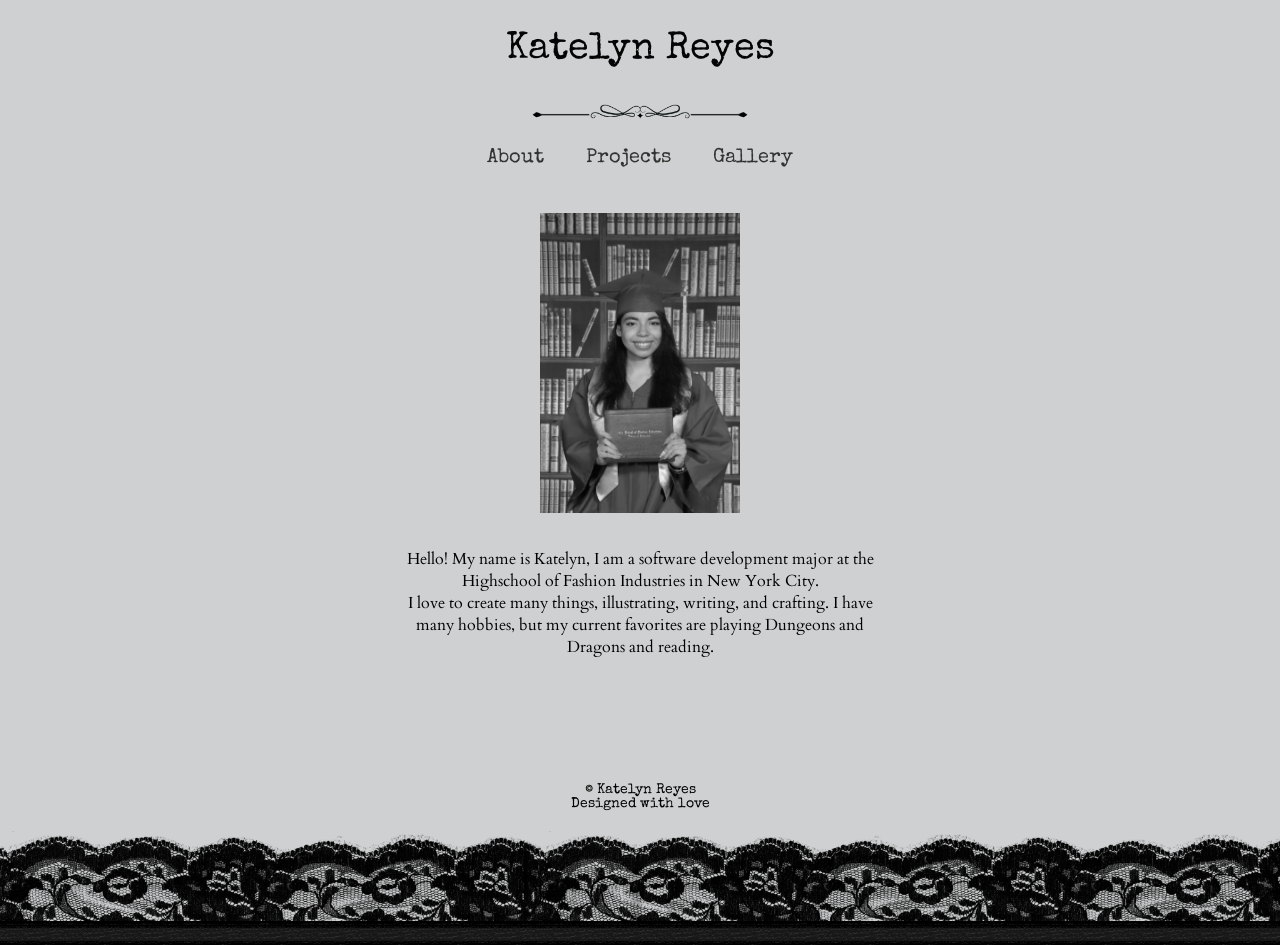
==== index.html @ 14a2ab73 "kjnn" ====
<!DOCTYPE html>
<html lang="en">
<head>
    <meta charset="UTF-8">
    <meta name="viewport" content="width=device-width, initial-scale=1.0">
    <title>Katelyn Reyes</title>
    <link rel="stylesheet" href="style.css">
    <link rel="apple-touch-icon" sizes="180x180" href="/apple-touch-icon.png">
<link rel="icon" type="image/png" sizes="32x32" href="/favicon-32x32.png">
<link rel="icon" type="image/png" sizes="16x16" href="/favicon-16x16.png">
<link rel="manifest" href="/site.webmanifest">
   <link rel="preconnect" href="https://fonts.googleapis.com">
<link rel="preconnect" href="https://fonts.gstatic.com" crossorigin>
<link href="https://fonts.googleapis.com/css2?family=Cardo:ital,wght@0,400;0,700;1,400&family=Special+Elite&display=swap" rel="stylesheet">
</head>
<body>
 
    <header>
        <h1><a href="charactersheet.html" class="special-elite-regular">Katelyn Reyes</a></h1>
    </header>
            <div class="swirlie"><img src="img/swirl.png" height="40"> </div>
    <nav>
        <a href="index.html" class="cross"">About</a>
        <a href="projects.html" class="cross">Projects</a>
        <a href="gallery.html" class="cross">Gallery</a>

        </nav>
    <div class="image-container2">
    <img src="img/grad2.jpg" height="300"class="base-img">
    <img src="img/grad.png" height="300" class="hover-img">
</div>

        <div class="text-container" class="cardo-regular">
            <p>
            Hello! My name is Katelyn, I am a software development major at the Highschool of Fashion Industries in New York City.
            </p> 
            <p>
                I love to create many things, illustrating, writing, and crafting. I have many hobbies, but my current favorites are playing Dungeons and Dragons and reading. 
            </p>
        </div>

</div>

<footer class="lace-footer">
     <div class="footer-info">
      <p>© Katelyn Reyes</p>
      <p>Designed with love</p>
    </div>
  <div class="lace-inner">
    <img src="img/lace-border-png-29.png" alt="lace border">
 
  </div>
</footer>

<script src="script.js"></script>

</body>
</html>
---- style.css ----
*{
  margin: 0;
  padding: 0;
  box-sizing: border-box;
}

body {
  cursor: url(http://www.rw-designer.com/cursor-extern.php?id=201976), auto;
  background-color: rgb(207, 208, 209);
  text-align: center;
  margin: 0;
  padding: 0;
  font-family: "Cardo", serif;
}

.wrap-around{
  display: flex;
  flex-direction: column;
  align-items: center;
  justify-content: start;
}
nav {
  display: flex;
  justify-content: center;
  align-items: center;
  flex-wrap: wrap;

  gap: 12px;

  padding: 15px;
  font-family: "Special Elite", system-ui;
}



.special-elite-regular {
  font-family: "Special Elite", system-ui;
  font-weight: 400;
  font-style: normal;
}

.cardo-regular {
  font-family: "Cardo", serif;
  font-weight: 400;
  font-style: normal;
}

.cardo-bold {
  font-family: "Cardo", serif;
  font-weight: 700;
  font-style: normal;
}

.cardo-regular-italic {
  font-family: "Cardo", serif;
  font-weight: 400;
  font-style: italic;
}


nav a {
  text-decoration: none;
  color: #040404;
  margin: 0 15px;
  font-family: "Special Elite", system-ui;
  font-weight: 400;
  font-style: normal;
}

nav a:hover {
  color: #fcfcfc;
}



.img-container {

  width: 100%;
  height: 200px; 
  overflow: hidden; 
  cursor: pointer;
}

.img-container img {

  width: 100%;
  height: 100%;
  object-fit: cover;
  transition: transform 0.3s ease; 
}

.img-container img:hover {

  transform: scale(1.2); 
}



header{
  padding: 20px;
  font-size:larger;

     font-family: "Cardo", serif;
  font-weight: 400;
  font-style: normal;
}
h3{
     font-family: "Cardo", serif;
  font-weight: 400;
  font-style: normal;
}

.image-wrapper {
  position: relative;
  display: inline-block;
  padding: 2%;
}

 .hover-box {
  position: absolute;
  top:100%;       
  width: 200px;
  background: white;
  border: 1px solid #a5a5a5;
  padding: 10px;
  box-shadow: 0 4px 10px rgba(0, 0, 0, 0.507);
  visibility: hidden;
  transform: translateY(10px);
  transition: all 0.2s ease;
  z-index: 10;
  font-family: "Cardo", serif;
  font-weight: 400;
  font-style: normal;
}

.image-wrapper:hover .hover-box {
  opacity: 1;
  visibility: visible;
  transform: translateY(0);
} 

nav{
  position: relative;
  top:-15px;
    padding:20px;
    font-size: 125%;
    font-family: "MyCustomFont", Arial, sans-serif; 
}

a{
    text-decoration: none;
    color: #040404;
    
}

 a:hover {
      color:#a5a5a5; 
        cursor: url(http://www.rw-designer.com/cursor-extern.php?id=201980), auto;
    }
    



.row1{
  grid-template-columns: repeat(4, 1fr);
}

.row2 {
  grid-template-columns: repeat(4, 1fr);
}

.row3 {
  grid-template-columns: repeat(3, 1fr);
}

.row2 {
  grid-template-columns: repeat(2, 1fr);
}


.image-link {
  position: relative;
  display: inline-block;
  
}


.image-link img {
  transition: transform 0.3s ease, box-shadow 0.3s ease;
  border-radius: 4px;
  margin: 10px;
}


.image-link:hover img {
  transform: scale(1.08);
  box-shadow: 0 0 25px rgba(0, 0, 0, 0.6);
    cursor: url(http://www.rw-designer.com/cursor-extern.php?id=201980), auto;
}


.image-link:hover .hover-box {
  opacity: 1;
  visibility: visible;
  transform: translateY(0);
  
}


.right-aligned{
  position:relative;
  right:-350px;
}

.textbox2 {
  position:relative;
  top:-315px;
  left:200px;
    width: 400px;  
    height: 400px; 
    padding: 10px; 
  
    font-size: 17px; 
  }

  .text-container {
    width: 80%; 
    max-width: 500px; 
    margin: 20px auto; 
    padding: 15px;
     font-family: "Cardo", serif;
  font-weight: 400;
  font-style: normal; 
    
}
  .text-container2 {
    position:relative;
    width: 80%; 
    max-width: 500px; 
    margin: 20px auto; 
    top:-50px;
    font-family: "Cardo", serif;
    font-weight: 400;
  font-style: normal;
    
    
}

  .text-container3 {
    position:relative;
    width: 80%; 
    max-width: 500px; 
    margin: 20px auto; 
    top:20px;
     font-family: "Cardo", serif;
  font-weight: 400;
  font-style: normal;
    
}

.sixseven{
position:relative;
top:-30px;
}

.right-aligned,
.textbox2 {
  position: static; 
  margin: 20px auto;
  max-width: 400px; 
}

.textbox2 {
  width: 90%;
  line-height: 1.5;
  text-align: left; 
   font-family: "Cardo", serif;
  font-weight: 400;
  font-style: normal;
}

.project-wrapper {
  display: flex;
  flex-wrap: wrap;
  justify-content: center;
  gap: 20px;
  align-items: flex-start;
}

.project-wrapper .right-aligned {
  flex: 0 0 auto; 
}

.project-wrapper .textbox2 {
  flex: 0 1 400px; 
}

.cross{
  position: relative;
  text-decoration: none;
  color: #333;
  padding: 10px 0;
  margin: 0 15px;
}

.cross::after {
  content: '';
  position: absolute;
  width: 100%;
  height: 2px;
  bottom: 0;
  left: 0;
  background-color: #333;
  transform: scaleX(0);
  transition: transform 0.3s ease-in-out;
}

.cross:hover::after {
  transform: scaleX(1);
}


.box1 {
  position: relative;
  margin: 40px auto;
  width: 92%;
  max-width: 550px;
  background-image: url('img/lacebg.jpeg');
  background-repeat: no-repeat;
  background-size: cover;
  background-position: center;
  border-radius: 7px;
  border: 2px solid #333;
  display: flex;
  flex-direction: column;
  gap: 15px;
  padding: 20px;
  bottom: 50px;
}

.box2 {
  display: flex;
  justify-content: space-between;
  flex-wrap: wrap;
  gap: 10px;
  height: auto;
}


.box3 {
  background-color: rgb(247, 245, 248);
  flex: 1;
  min-width: 220px;
  border: 3px solid #333;
  border-radius: 5px;
}

.box3-wrapper {
  display: flex;
  flex-direction: column;
  height: 100%;
}

.box3-top {
  border-bottom: 1px solid #333;
  padding: 10px;
  text-align: center;
}

.box5-wrapper {
  display: flex;
  justify-content: space-between;
}

.box5 {
  flex: 1;
  padding: 10px;
}

.left {
  border-right: 1px solid #333;
}

.box4 {
  background-color: rgb(247, 245, 248);
  width: 90px;
  height: 90px;
  border: 3px solid #333;
  border-radius: 50%;
  align-items: center;

}


.box6 {
  background-color: rgb(247, 245, 248);
  border: 3px solid #333;
  border-radius: 5px;
  width: 70px;
  min-height: 90px;
  display: flex;
  flex-direction:column;
  align-items: center;
  justify-content: center;
  padding: 5px;
}

.tbox6 {
  font-size: 0.9rem;
  margin-bottom: 5px;
}

.box16 {
  border: 2px solid #747474;
  padding: 5px;
  width: 40px;
  text-align: center;
  border-radius: 5px;
  font-family: "Special Elite", system-ui;
}


.box22 {
  display: flex;
  justify-content: space-between;
  flex-wrap: wrap;
  gap: 10px;
  height: auto;
}

.box7,
.box8,
.box9 {
  background-color: rgb(247, 245, 248);
  border: 3px solid #181818;
  border-radius: 5px;
  flex: 1;
  min-width: 150px;
  min-height: 250px;
  padding: 10px;
  text-align: left;
  font-size: 12px;
}



.stats-row {
  grid-column: 1 / -1;

  display: grid;
  grid-template-columns: repeat(6, 1fr);
  gap: 10px;

  margin-top: 10px;
}


.stats-row > div {
  background: rgb(247, 245, 248);
  border: 3px solid #333;
  border-radius: 5px;

  height: 40px;

  display: flex;
  align-items: center;
  justify-content: center;

  font-family: "Special Elite", system-ui;
  font-size: 1.1rem;
}


.special-elite-regular2 {
  font-family: "Special Elite", system-ui;
  font-size: 1.2rem;
}



@media (max-width: 600px) {
  .box1 {
    width: 95%;
    padding: 15px;
  }

  .box2 {
    flex-direction: column;
    align-items: center;
  }

  .box4 {
    display: none;
  }

  .box6 {
    width: 45%;
  }

  .box7,
  .box8,
  .box9 {
    width: 100%;
  }

  .box5-wrapper {
    flex-direction: column;
  }
}

.swirlie {
  display: flex;
  justify-content: center;
  align-items: center;

  padding: 10px 0;
}

.swirlie img {
   width: clamp(200px, 25vw, 220px);
  height: auto;
 
}

.top-bar {
  display: flex;
  flex-direction: column;
  align-items: center;
  gap: 0px;
}















.gallery-grid {
  width: min(1100px, 92%);
  margin: 30px auto;
  
  grid-template-columns: repeat(auto-fit, minmax(180px, 1fr));
  gap: 16px;
}

.gallery-item {
  border: none;
  padding: 10px;
  background: none;
    cursor: url(http://www.rw-designer.com/cursor-extern.php?id=201980), auto;
}

.gallery-item img {

  
  display: block;
  border-radius: 6px;
  transition: transform 0.25s ease, box-shadow 0.25s ease;
}

.gallery-item:hover img {
  transform: scale(1.03);
  box-shadow: 0 10px 25px rgba(0, 0, 0, 0.25);
}

.modal {
  position: fixed;
  inset: 0;
  display: none;
  place-items: center;
  z-index: 9999;
}

.modal.show {
  display: grid;
}

.modal-backdrop {
  position: absolute;
  inset: 0;
  background: rgba(0, 0, 0, 0.75);
}

.modal-content {
  position: relative;
  z-index: 1;
  width: min(92vw, 900px);
  max-height: 90vh;
  overflow: auto;
  background: rgb(245, 242, 247);
  border: 2px solid #333;
  border-radius: 10px;
  padding: 16px;
  display: grid;
  gap: 12px;
}

.modal-content img {
  width: 100%;
  max-height: 70vh;
  object-fit: contain;
  display: block;
  border-radius: 6px;
}

.modal-caption {
  text-align: left;
  font-family: "Cardo", serif;
}

.modal-close {
  position: absolute;
  top: 8px;
  right: 12px;
  border: none;
  background: none;
  font-size: 2rem;
   cursor: url(http://www.rw-designer.com/cursor-extern.php?id=201980), auto;
  
}

body.modal-open {
  overflow: hidden;
}

@media (max-width: 600px) {
  .gallery-item img {
    height: 180px;
  }

  .modal-content {
    width: 94vw;
    padding: 12px;
  }
}


.lace-footer {
  width: 100%;
  margin-top: 100px;

  opacity: 0;
  transform: translateY(40px);
  transition: opacity 0.7s ease, transform 0.7s ease;
}

.lace-footer.show {
  opacity: 1;
  transform: translateY(0);
}

.lace-inner {
  width: 100%;
}

.lace-inner img {
  width: 100%;
  height: auto;
  display: block;
}

.footer-info {
  text-align: center;
  padding: 10px 15px 20px;

  font-family: "Special Elite", system-ui;
  font-size: 0.9rem;
}

@media (max-width: 600px) {
  .footer-info {
    font-size: 0.75rem;

  }
}
.lace-footer::before {
  content: "";
  position: absolute;
  top: -80px;
  left: 0;
  width: 100%;
  height: 80px;
  background: linear-gradient(to bottom, transparent, rgb(207, 208, 209));
}

.sevenate9{
  padding-bottom: 20px;
}




.image-container2 {
  position: relative;
  width: 200px;
    margin-left: auto;
  margin-right: auto;
}

.image-container2 img {
  width: 100%;
  display: block;
}

.hover-img {
  position: absolute;
  top: 0;
  left: 0;
  opacity: 0;
  transition: opacity 0.5s ease;
}

.image-container2:hover .hover-img {
  opacity: 1;
}
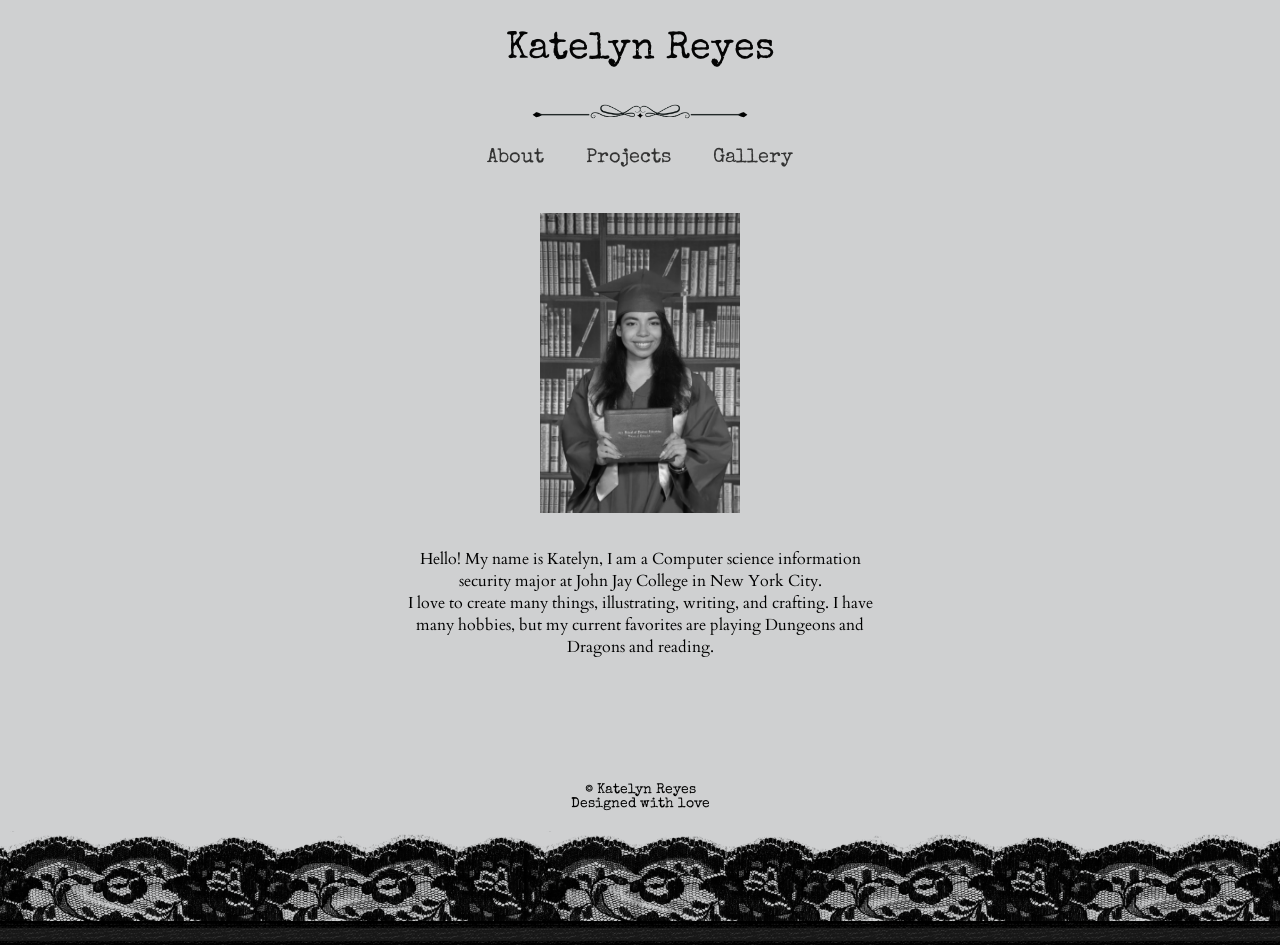
==== commit 42ead23c: "Update introduction in index.html" ====
--- a/index.html
+++ b/index.html
@@ -32,7 +32,7 @@
 
         <div class="text-container" class="cardo-regular">
             <p>
-            Hello! My name is Katelyn, I am a software development major at the Highschool of Fashion Industries in New York City.
+            Hello! My name is Katelyn, I am a Computer science information security major at John Jay College in New York City.
             </p> 
             <p>
                 I love to create many things, illustrating, writing, and crafting. I have many hobbies, but my current favorites are playing Dungeons and Dragons and reading. 
--- a/style.css
+++ b/style.css
@@ -177,6 +177,34 @@
   grid-template-columns: repeat(2, 1fr);
 }
 
+.image-link1 {
+  position: relative;
+  display: inline-block;
+  
+}
+
+
+.image-link1 img {
+  transition: transform 0.3s ease, box-shadow 0.3s ease;
+  border-radius: 4px;
+  margin: 10px;
+}
+
+
+.image-link1:hover img {
+  transform: scale(1.08);
+  filter: drop-shadow(0px 4px 6px rgba(0, 0, 0, 0.9));
+    cursor: url(http://www.rw-designer.com/cursor-extern.php?id=201980), auto;
+}
+
+
+.image-link1:hover .hover-box {
+  opacity: 1;
+  visibility: visible;
+  transform: translateY(0);
+  
+}
+
 
 .image-link {
   position: relative;
